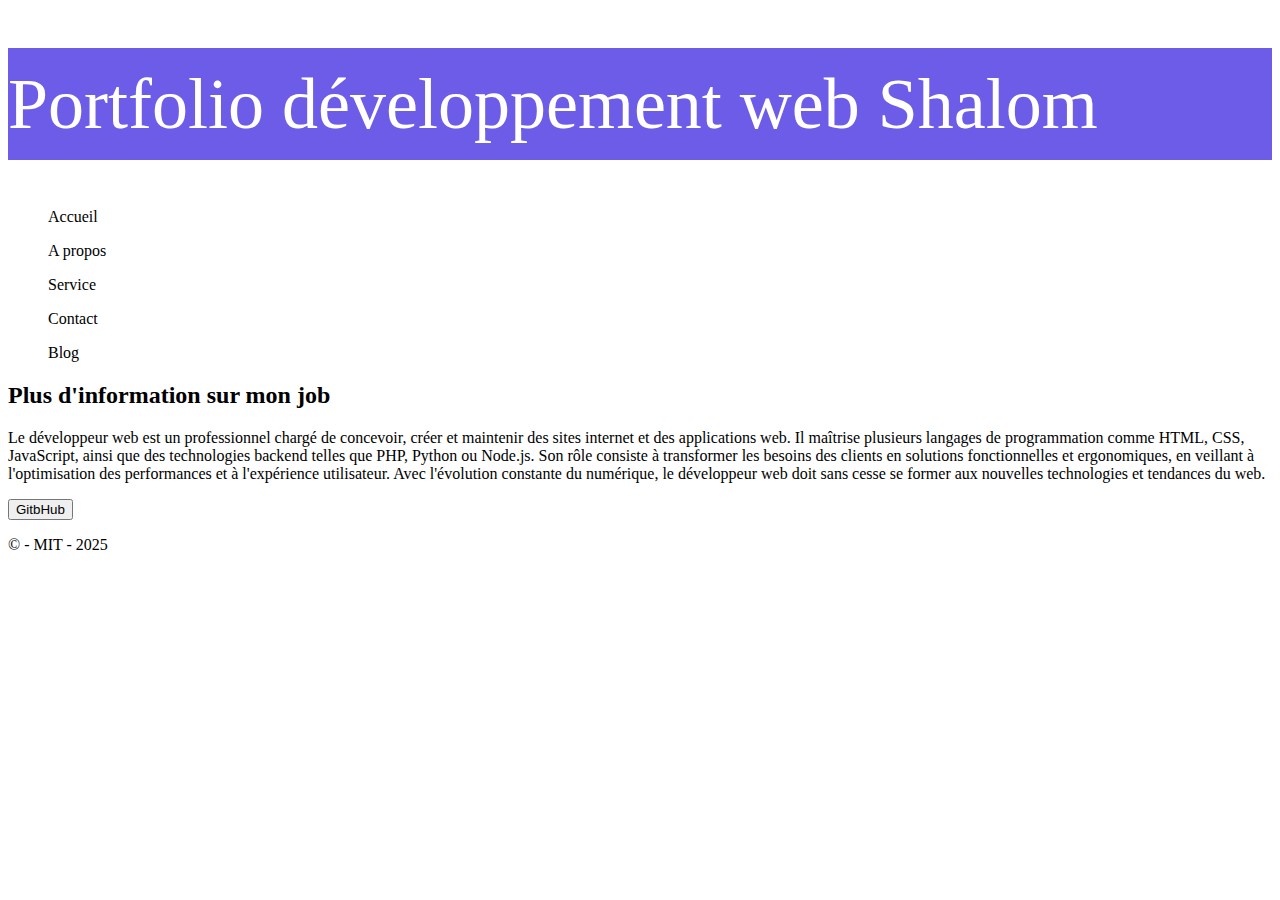
==== index.html @ 7e2520fa "css  index" ====
<!DOCTYPE html>
<html lang="fr">
<head>
    <meta charset="UTF-8">
    <meta name="viewport" content="width=device-width, initial-scale=1.0">
    <meta name="description" content="Création d'un portfolio">
    <title>Portfolio</title>
    <link rel="stylesheet" href="./css/main.css">
</head>
<body>
    
<header>
    <h1>Portfolio développement web Shalom</h1>

    <nav>
        <ul>Accueil</ul>
        <ul>A propos</ul>
        <ul>Service</ul>
        <ul>Contact</ul>
        <ul>Blog</ul>
     </nav>
</header>


<main>
    <section>
        <h2>Plus d'information sur mon job </h2>

        <p>Le développeur web est un professionnel chargé de concevoir, créer et maintenir des sites internet et des applications web. 
            Il maîtrise plusieurs langages de programmation comme HTML, CSS, JavaScript, ainsi que des technologies backend telles que PHP, 
            Python ou Node.js. Son rôle consiste à transformer les besoins des clients en solutions fonctionnelles et ergonomiques, en veillant 
            à l'optimisation des performances et à l'expérience utilisateur. Avec l'évolution constante du numérique, le développeur web doit 
            sans cesse se former aux nouvelles technologies et tendances du web.
        </p>
    
        <button>GitbHub</button>
    

    </section>

   
</main>

<footer>
    <p>
        &copy; - MIT - <time datetime="2025-04-02">2025</time> 
    </p>
</footer>
    <script src="./src/app.js"></script>
</body>
</html>
---- css/main.css ----
@import url(./reset.css);

:root{
    --header-title: rgb(108, 92, 231);
    --header-title-text: #fff;
    --header-font-size: 4.5rem;

}

header h1{
    line-height: 7.0rem;
    text-align: start;
    background-color: var(--header-title);
    color: var(--header-title-text);
    font-size: var(--header-font-size);
    font-size: var(--header-font-size);
    font-weight: 50;
    
}
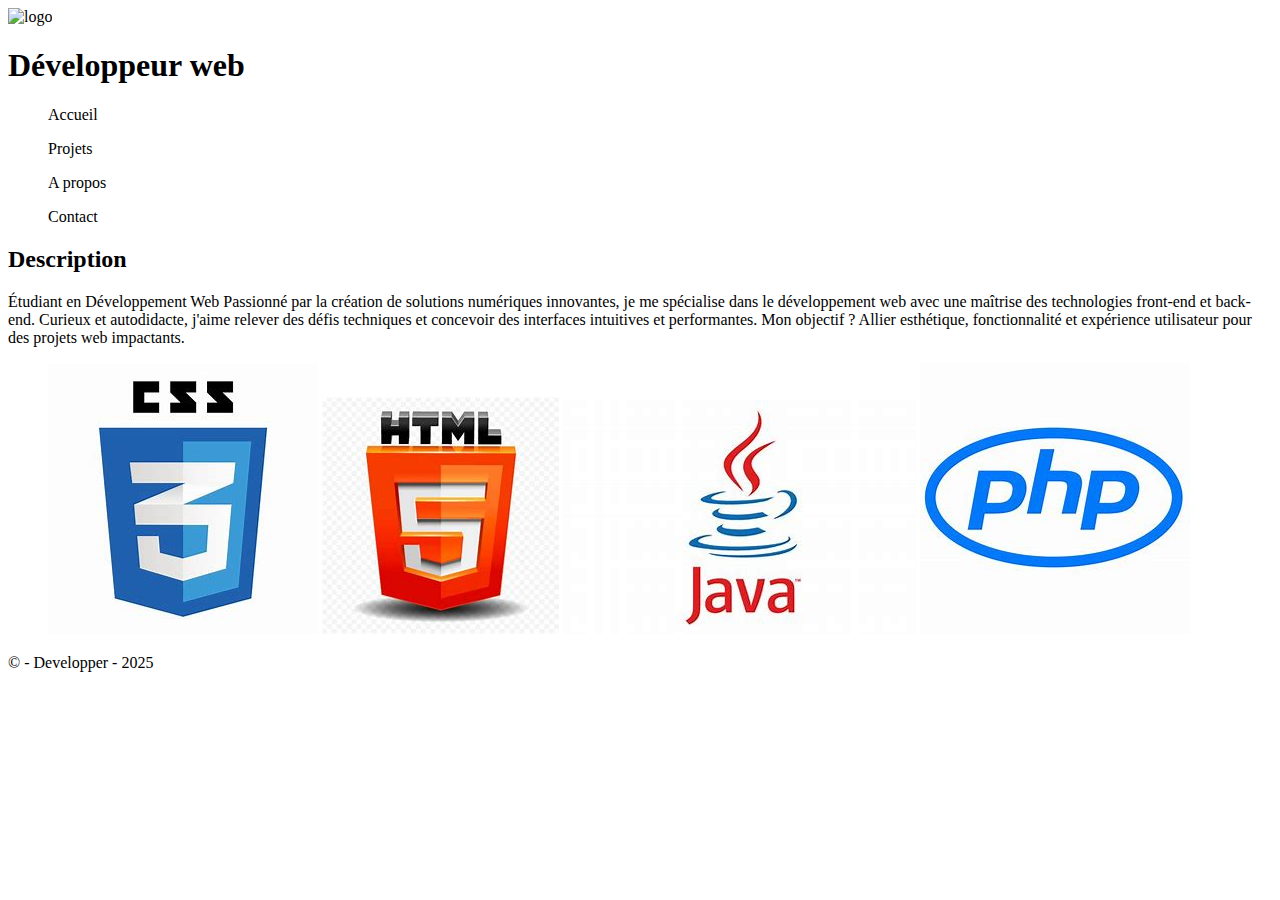
==== commit 15e63044: "html, asset" ====
--- a/index.html
+++ b/index.html
@@ -10,40 +10,56 @@
 <body>
     
 <header>
-    <h1>Portfolio développement web Shalom</h1>
+
+    <img src="./asset/télécharger.webp" alt="logo" width="100" height="50">
+
+    <h1>Développeur web </h1>
 
     <nav>
         <ul>Accueil</ul>
+        <ul>Projets</ul>
         <ul>A propos</ul>
-        <ul>Service</ul>
         <ul>Contact</ul>
-        <ul>Blog</ul>
      </nav>
 </header>
 
 
 <main>
     <section>
-        <h2>Plus d'information sur mon job </h2>
+        <h2>Description </h2>
 
-        <p>Le développeur web est un professionnel chargé de concevoir, créer et maintenir des sites internet et des applications web. 
-            Il maîtrise plusieurs langages de programmation comme HTML, CSS, JavaScript, ainsi que des technologies backend telles que PHP, 
-            Python ou Node.js. Son rôle consiste à transformer les besoins des clients en solutions fonctionnelles et ergonomiques, en veillant 
-            à l'optimisation des performances et à l'expérience utilisateur. Avec l'évolution constante du numérique, le développeur web doit 
-            sans cesse se former aux nouvelles technologies et tendances du web.
+        <p>Étudiant en Développement Web
+
+            Passionné par la création de solutions numériques innovantes, je me spécialise dans le
+             développement web avec une maîtrise des technologies front-end et back-end. Curieux et
+              autodidacte, j'aime relever des défis techniques et concevoir des interfaces intuitives
+               et performantes. Mon objectif ? Allier esthétique, fonctionnalité et expérience utilisateur 
+               pour des projets web impactants.
         </p>
     
-        <button>GitbHub</button>
-    
+     
 
     </section>
+
+    <figure>
+
+        <img src="./asset/css.jpg" alt="css">
+
+        <img src="./asset/html.jpg" alt="html">
+
+        <img src="./asset/java.jpg" alt="java">
+
+        <img src="./asset/php.jpg" alt="php">
+
+      </figure> 
+    
 
    
 </main>
 
 <footer>
     <p>
-        &copy; - MIT - <time datetime="2025-04-02">2025</time> 
+        &copy; - Developper - <time datetime="2025-04-02">2025</time> 
     </p>
 </footer>
     <script src="./src/app.js"></script>
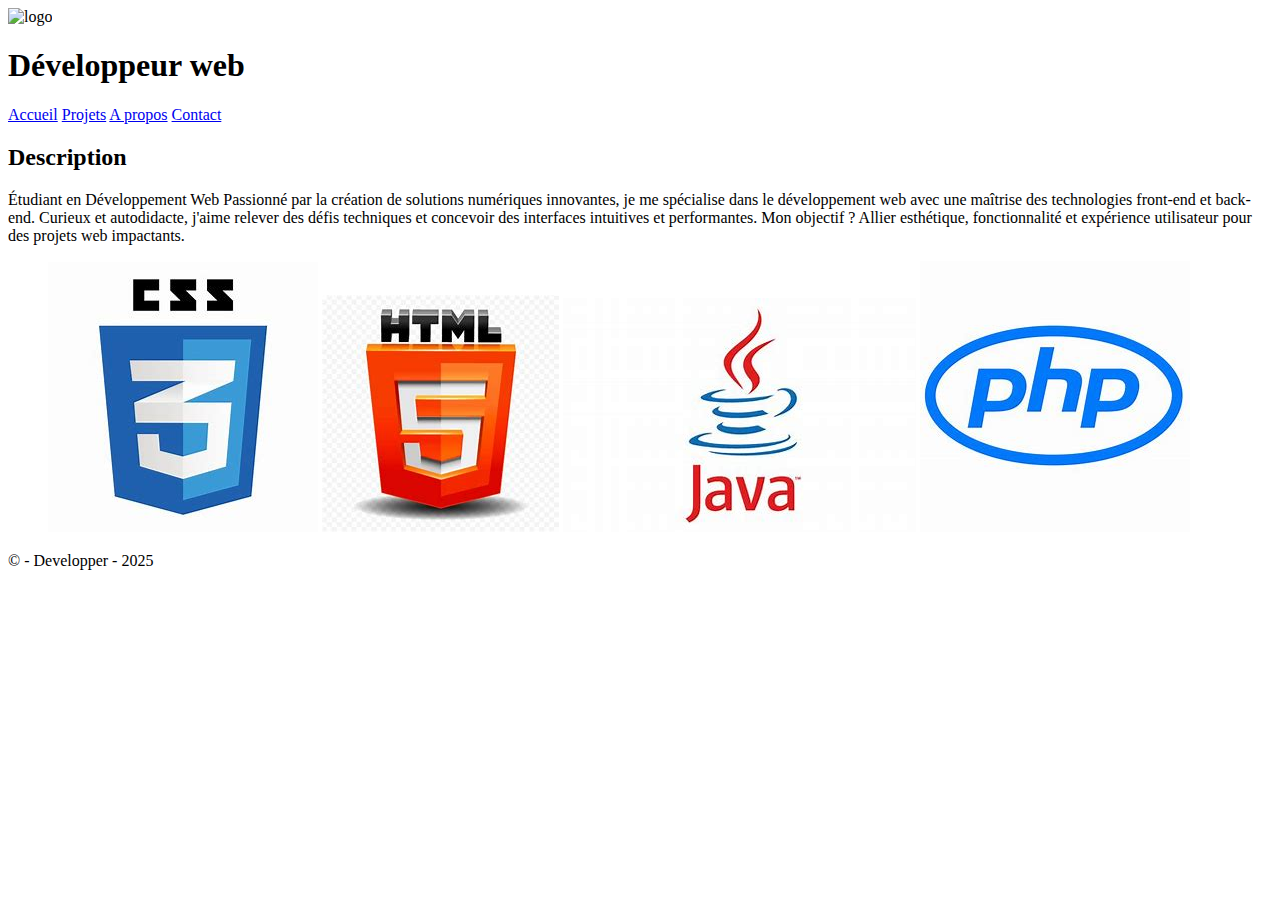
==== commit 27f3d9d8: "readme, html, .gitignore" ====
--- a/index.html
+++ b/index.html
@@ -16,10 +16,13 @@
     <h1>Développeur web </h1>
 
     <nav>
-        <ul>Accueil</ul>
-        <ul>Projets</ul>
-        <ul>A propos</ul>
-        <ul>Contact</ul>
+        <a href="Accueil">Accueil</a>
+
+        <a href="Projets">Projets</a>
+
+        <a href="Apropos">A propos</a>
+
+        <a href="Contact">Contact</a>
      </nav>
 </header>
 
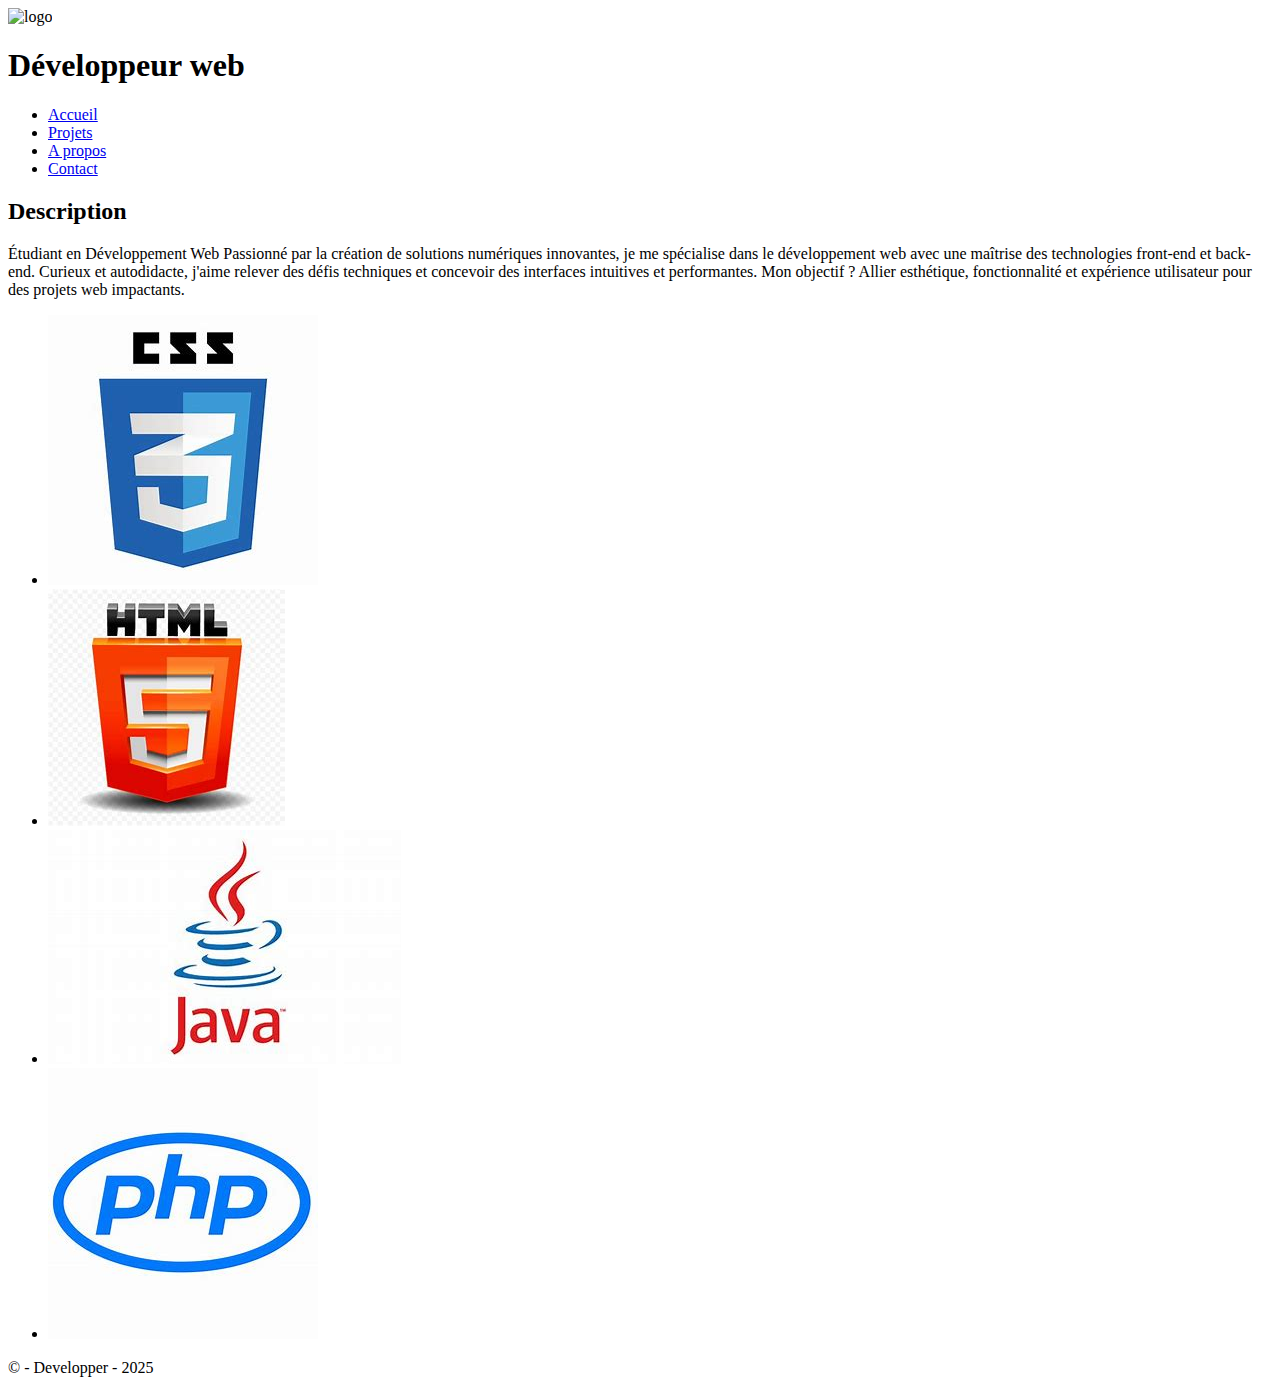
==== commit cd77eb37: "html" ====
--- a/index.html
+++ b/index.html
@@ -1,5 +1,6 @@
 <!DOCTYPE html>
 <html lang="fr">
+
 <head>
     <meta charset="UTF-8">
     <meta name="viewport" content="width=device-width, initial-scale=1.0">
@@ -7,64 +8,66 @@
     <title>Portfolio</title>
     <link rel="stylesheet" href="./css/main.css">
 </head>
+
 <body>
-    
-<header>
 
-    <img src="./asset/télécharger.webp" alt="logo" width="100" height="50">
+    <header>
 
-    <h1>Développeur web </h1>
+        <div class="picture" role="region" aria-labelledby="logo">
+            <img src="./asset/télécharger.webp" alt="logo" id="logo">
+        </div>
 
-    <nav>
-        <a href="Accueil">Accueil</a>
+        <h1>Développeur web </h1>
 
-        <a href="Projets">Projets</a>
-
-        <a href="Apropos">A propos</a>
-
-        <a href="Contact">Contact</a>
-     </nav>
-</header>
+        <nav>
+            <ul>
+                <li><a href="accueil.html">Accueil</a></li>
+                <li><a href="Projets">Projets</a></li>
+                <li><a href="Apropos">A propos</a></li>
+                <li><a href="Contact">Contact</a></li>
+            </ul>
+        </nav>
+    </header>
 
 
-<main>
-    <section>
-        <h2>Description </h2>
+    <main>
+        <section>
+            <h2>Description </h2>
 
-        <p>Étudiant en Développement Web
+            <p>Étudiant en Développement Web
 
-            Passionné par la création de solutions numériques innovantes, je me spécialise dans le
-             développement web avec une maîtrise des technologies front-end et back-end. Curieux et
-              autodidacte, j'aime relever des défis techniques et concevoir des interfaces intuitives
-               et performantes. Mon objectif ? Allier esthétique, fonctionnalité et expérience utilisateur 
-               pour des projets web impactants.
+                Passionné par la création de solutions numériques innovantes, je me spécialise dans le
+                développement web avec une maîtrise des technologies front-end et back-end. Curieux et
+                autodidacte, j'aime relever des défis techniques et concevoir des interfaces intuitives
+                et performantes. Mon objectif ? Allier esthétique, fonctionnalité et expérience utilisateur
+                pour des projets web impactants.
+            </p>
+
+
+
+        </section>
+
+        <div class="primary" role="group" aria-labelledby="collection">
+
+            <ul id="collection">
+                <li><img src="./asset/css.jpg" alt="css"></li>
+                <li><img src="./asset/html.jpg" alt="html"></li>
+                <li><img src="./asset/java.jpg" alt="java"></li>
+                <li><img src="./asset/php.jpg" alt="php"></li>
+            </ul>
+
+        </div>
+
+
+
+    </main>
+
+    <footer>
+        <p>
+            &copy; - Developper - <time datetime="2025-04-02">2025</time>
         </p>
-    
-     
-
-    </section>
-
-    <figure>
-
-        <img src="./asset/css.jpg" alt="css">
-
-        <img src="./asset/html.jpg" alt="html">
-
-        <img src="./asset/java.jpg" alt="java">
-
-        <img src="./asset/php.jpg" alt="php">
-
-      </figure> 
-    
-
-   
-</main>
-
-<footer>
-    <p>
-        &copy; - Developper - <time datetime="2025-04-02">2025</time> 
-    </p>
-</footer>
+    </footer>
     <script src="./src/app.js"></script>
 </body>
+
 </html>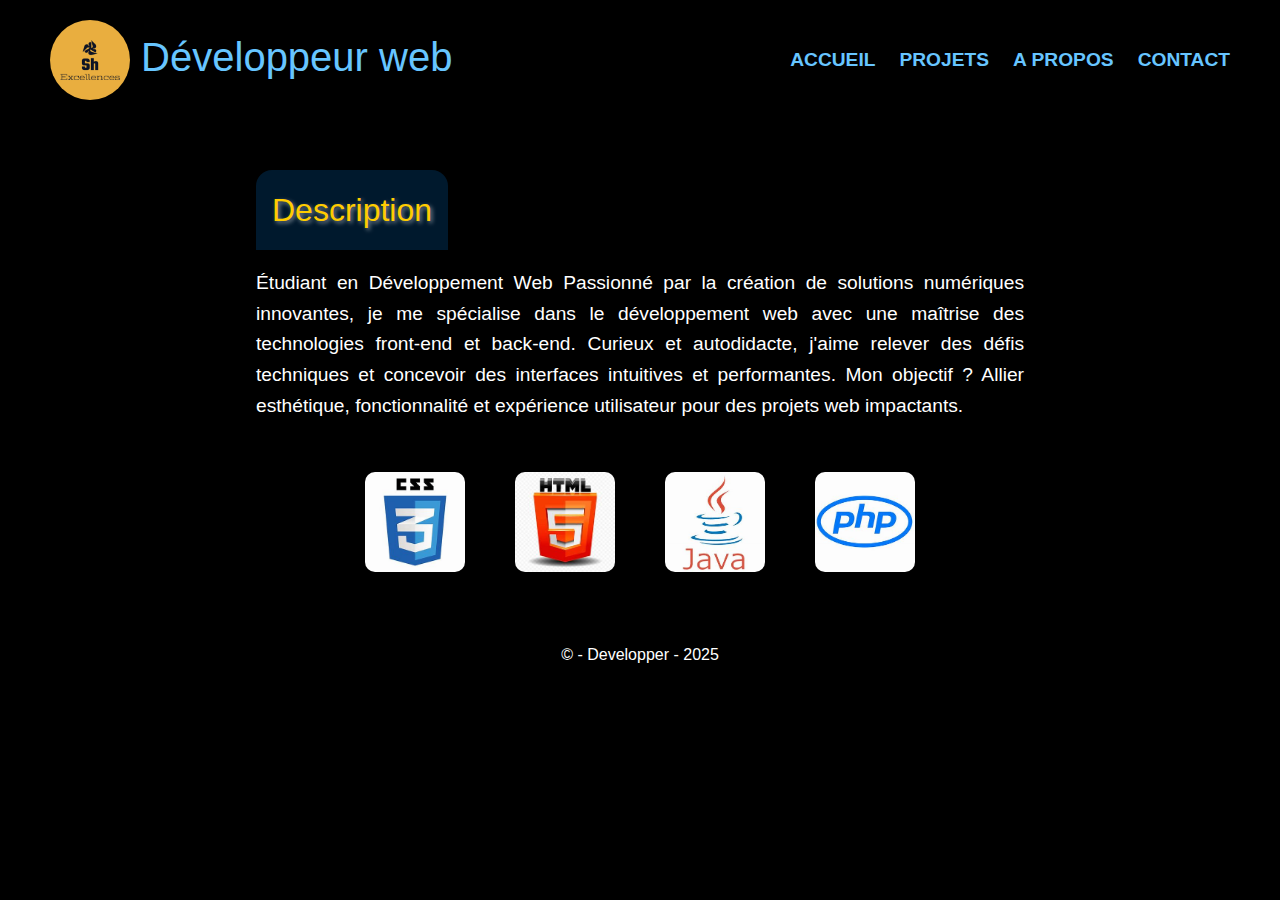
==== commit 00c4461c: "html, css" ====
--- a/index.html
+++ b/index.html
@@ -13,11 +13,17 @@
 
     <header>
 
-        <div class="picture" role="region" aria-labelledby="logo">
-            <img src="./asset/télécharger.webp" alt="logo" id="logo">
-        </div>
+     
+         
+        <h1>
+            
+            <span class="picture" aria-hidden="true">
+                <img src="./asset/logo.jpg" alt="logo"  >
+            </span>
+            Développeur web 
+        </h1>
+     
 
-        <h1>Développeur web </h1>
 
         <nav>
             <ul>
@@ -33,7 +39,7 @@
     <main>
         <section>
             <h2>Description </h2>
-
+<br>
             <p>Étudiant en Développement Web
 
                 Passionné par la création de solutions numériques innovantes, je me spécialise dans le
@@ -52,7 +58,7 @@
             <ul id="collection">
                 <li><img src="./asset/css.jpg" alt="css"></li>
                 <li><img src="./asset/html.jpg" alt="html"></li>
-                <li><img src="./asset/java.jpg" alt="java"></li>
+                <li><img src="./asset/java2.jpg" alt="java"></li>
                 <li><img src="./asset/php.jpg" alt="php"></li>
             </ul>
 
--- a/css/main.css
+++ b/css/main.css
@@ -0,0 +1,118 @@
+@import url('reset.css'); /* Importation du reset */
+
+/* Style général */
+body {
+    font-family: 'Comic Sans MS', cursive, sans-serif;
+    background-color: black;
+    color: white;
+    text-align: center;
+}
+
+/* HEADER */
+header {
+    display: flex;
+    justify-content: space-between;
+    align-items: center;
+    padding: 20px 50px;
+}
+.picture{
+    display: inline-block;
+    vertical-align: middle;
+}
+
+.picture img {
+    width: 80px;
+    height: 80px;
+    border-radius: 50%;
+}
+
+h1 {
+    font-size: 2.5rem;
+    color: #67c5ff;
+   
+}
+
+/* NAVIGATION */
+nav ul {
+    display: flex;
+    gap: 1.5rem;
+}
+
+nav ul li {
+    font-size: 1.2rem;
+    text-transform: uppercase;
+    font-weight: bold;
+    color: #67c5ff;
+    transition: 0.3s;
+    justify-content: flex-end;
+}
+
+nav ul li:hover {
+    color: #ffcc00;
+}
+
+/* SECTION DESCRIPTION */
+section {
+    margin: 50px auto;
+    width: 60%;
+    text-align: justify;
+    
+}
+
+section h2{
+    padding: 0 1rem;
+    width: max-content;
+    line-height: 5rem;
+    border-radius: 1rem 1rem 0 0 ;
+    background-color: rgb(0, 25, 45);
+}
+
+h2 {
+    font-size: 2rem;
+    color: #ffcc00;
+    text-shadow: 2px 2px 4px rgba(255, 255, 255, 0.5);
+}
+
+p {
+    font-size: 1.2rem;
+    line-height: 1.6;
+}
+
+/* TECHNOLOGIES */
+.primary {
+    display: flex;
+    justify-content: center;
+    margin-top: 40px;
+}
+
+#collection {
+    display: flex;
+    gap: 50px;
+    justify-content: center;
+}
+
+#collection li {
+    width: 100px;
+}
+
+#collection img {
+    width: 100%;
+    height: auto;
+    border-radius: 10px;
+    transition: transform 0.3s;
+}
+
+#collection img:hover {
+    transform: scale(1.1);
+}
+
+/* FOOTER */
+footer {
+    margin-top: 50px;
+    padding: 20px;
+   
+}
+
+footer p {
+    font-size: 1rem;
+}
